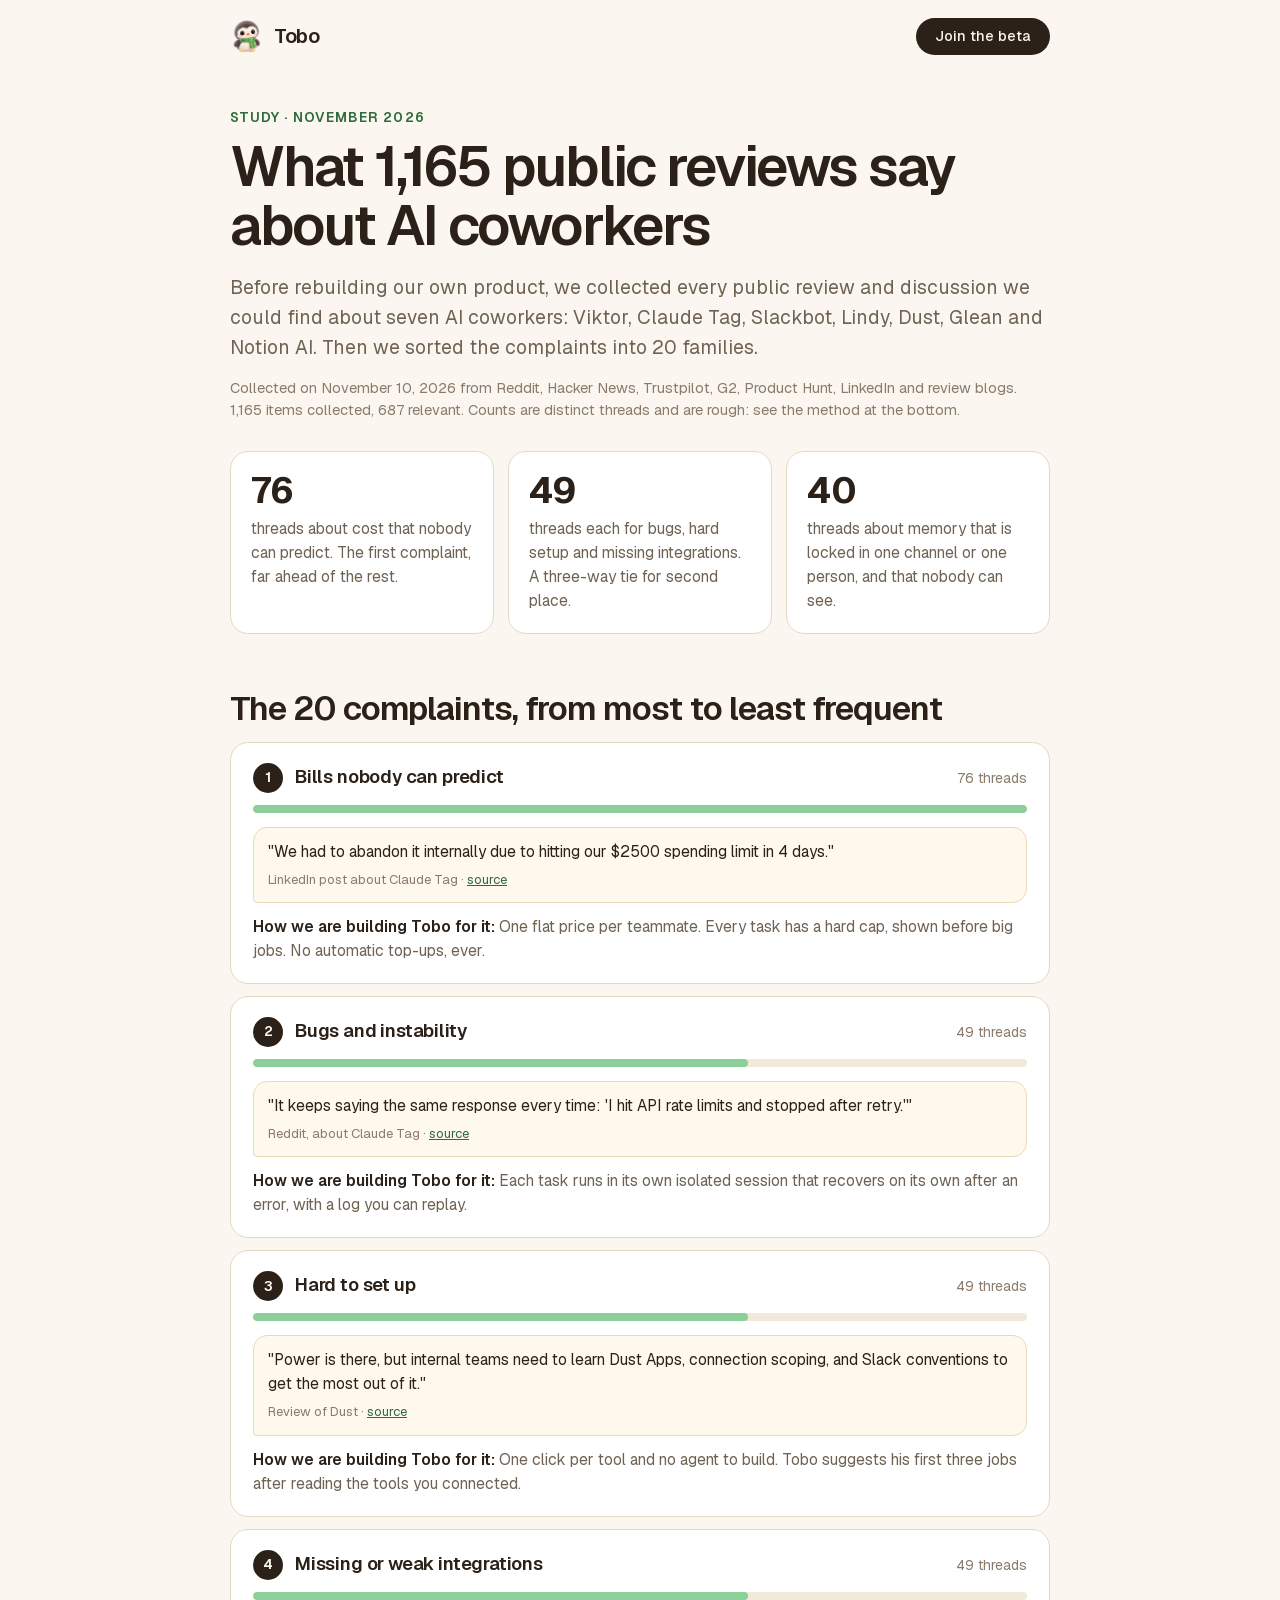
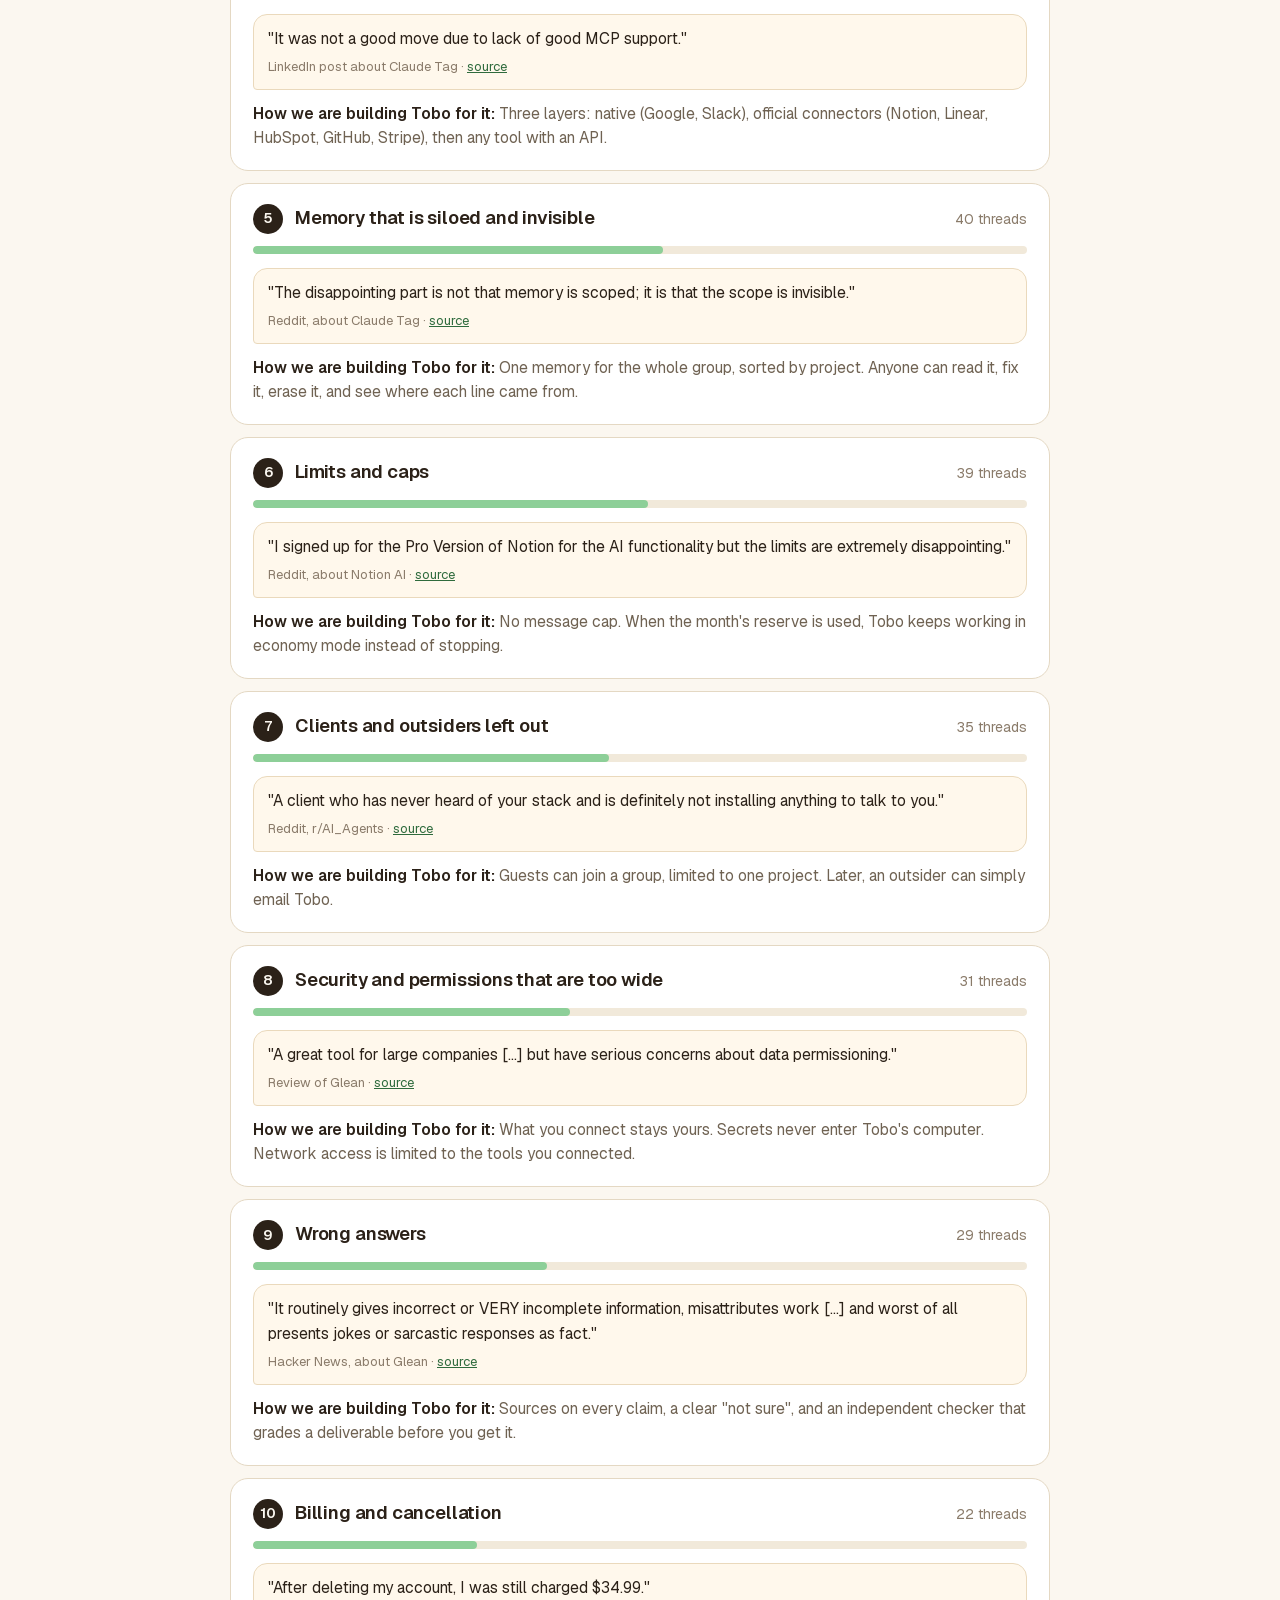
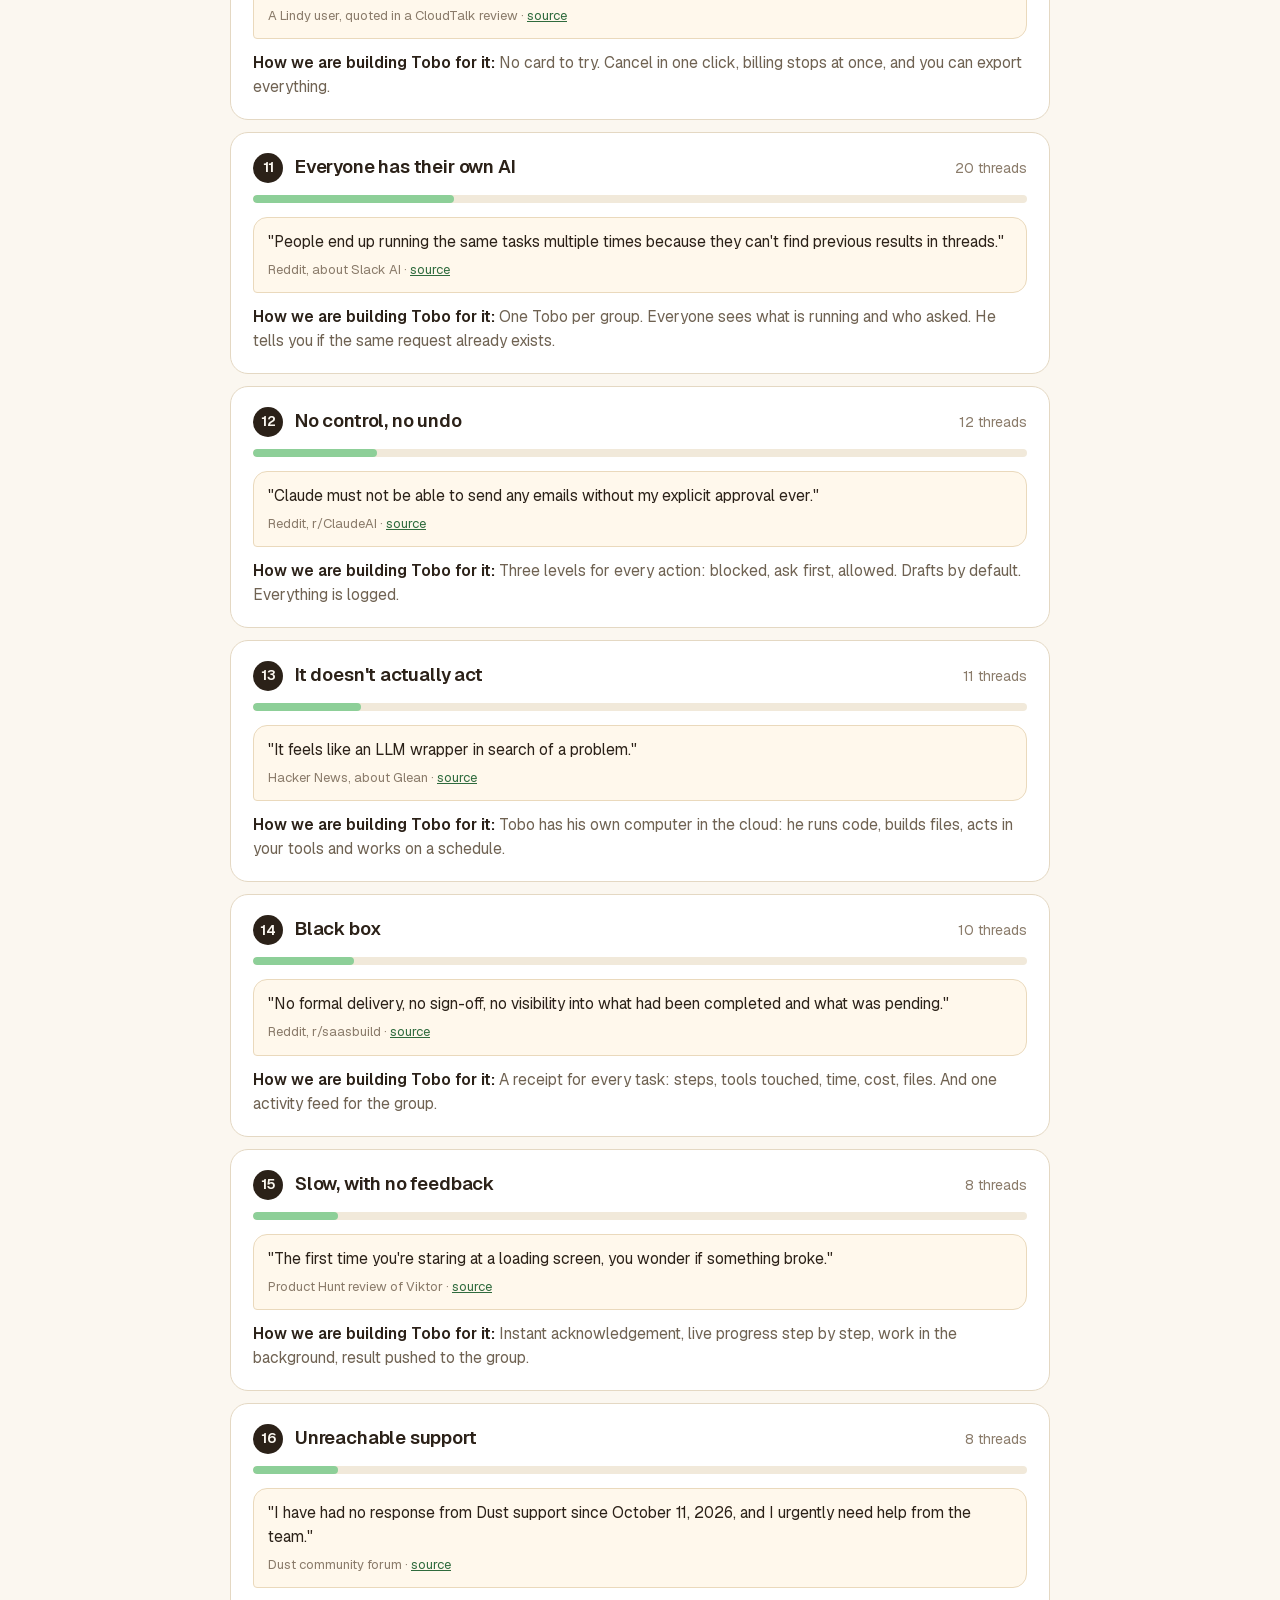
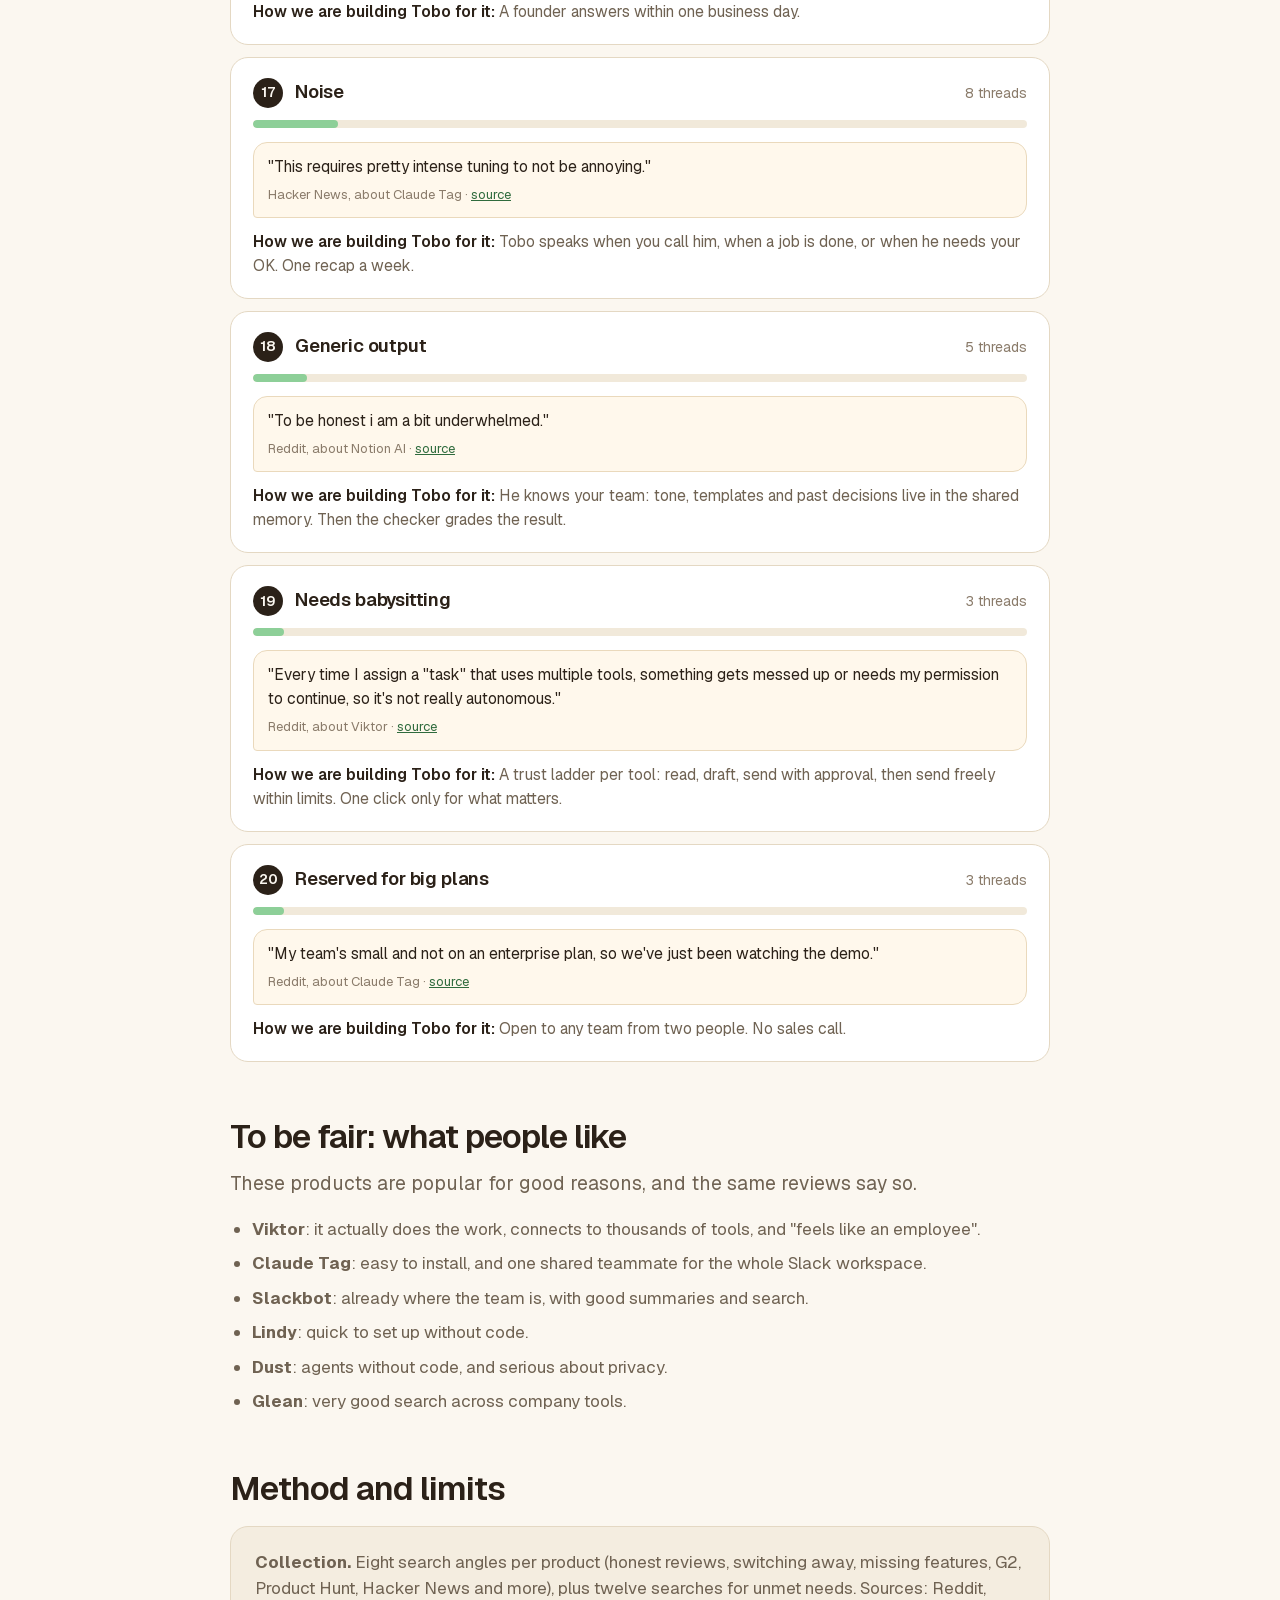
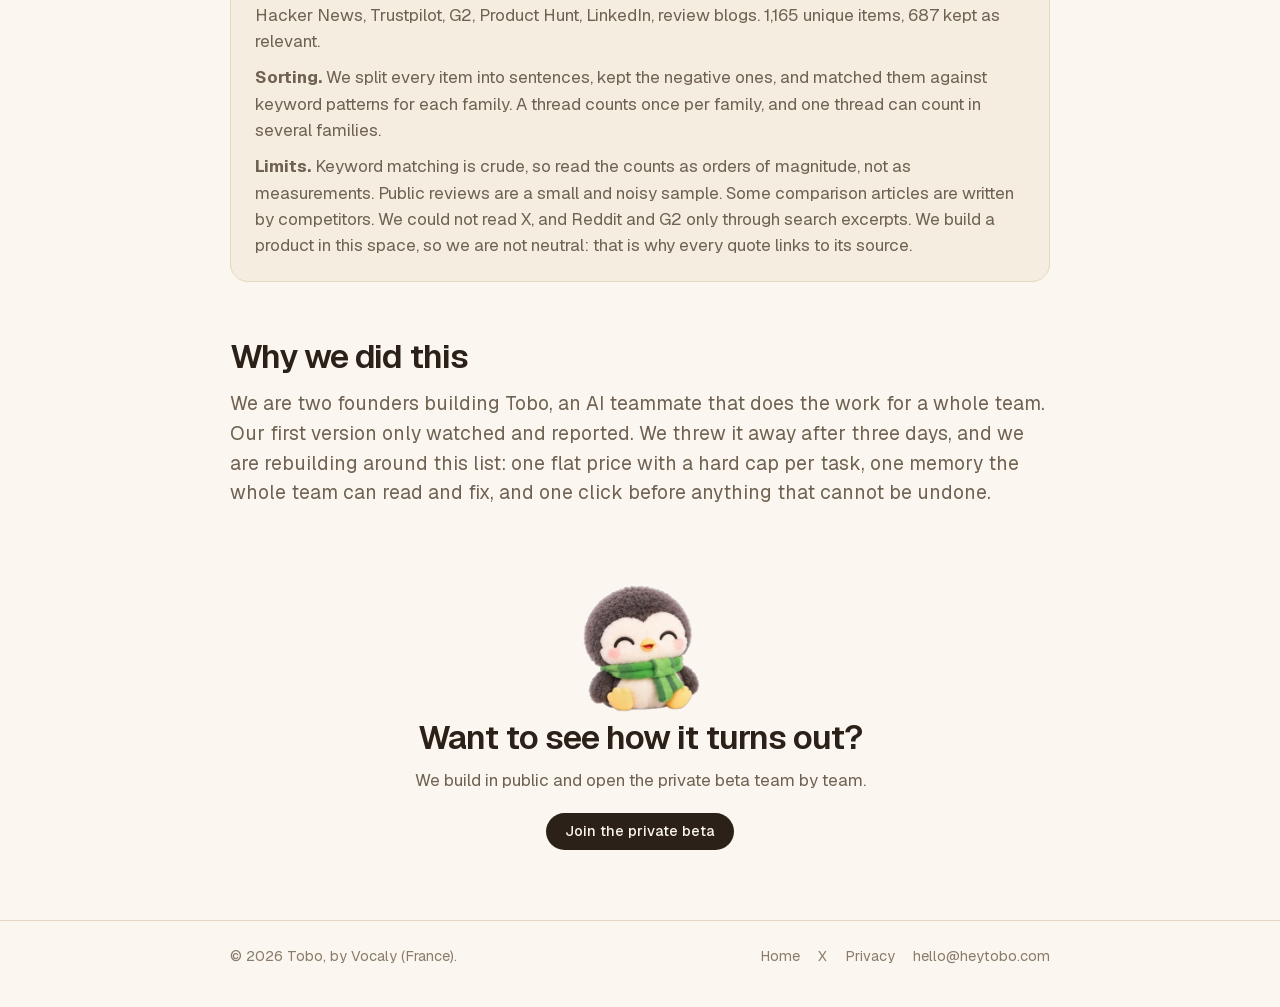
==== complaints.html @ 428bf972 "Étude publique : ce que disent 1 165 avis sur les coéquipiers IA Co-Authored-By: Claude Fable 5.2 <n" ====
<!doctype html>
<html lang="en">
<head>
<meta charset="utf-8">
<meta name="viewport" content="width=device-width, initial-scale=1">
<title>What 1,165 public reviews say about AI coworkers · Tobo</title>
<meta name="description" content="We collected 1,165 public reviews and discussions about Viktor, Claude Tag, Slackbot, Lindy, Dust, Glean and Notion AI, and sorted the complaints into 20 families. Counts, quotes, sources and method.">
<link rel="canonical" href="https://heytobo.com/complaints">
<meta property="og:type" content="article">
<meta property="og:url" content="https://heytobo.com/complaints">
<meta property="og:title" content="What 1,165 public reviews say about AI coworkers">
<meta property="og:description" content="20 complaint families, with counts, quotes and sources. Number one: bills nobody can predict.">
<meta property="og:image" content="https://heytobo.com/assets/og-complaints.png">
<meta name="twitter:card" content="summary_large_image">
<meta name="twitter:site" content="@heytobo">
<meta name="theme-color" content="#FBF7F0">
<link rel="icon" href="/favicon.ico" sizes="any">
<link rel="apple-touch-icon" href="/assets/apple-touch-icon.png">
<link rel="preload" href="/assets/fonts/geist-latin.woff2" as="font" type="font/woff2" crossorigin>
<style>
@font-face{font-family:"Geist";src:url("/assets/fonts/geist-latin.woff2") format("woff2");font-weight:100 900;font-style:normal;font-display:swap}
:root{--cream:#FBF7F0;--cocoa:#2B2118;--sand:#E4D8C3;--scarf:#8DCF98;--leaf:#2f6b3d;--mint:#E4F3E6;--muted:#6f6252;--soft:#8A7B6A}
*{box-sizing:border-box}
html{-webkit-text-size-adjust:100%}
body{margin:0;background:var(--cream);color:var(--cocoa);font-family:"Geist",-apple-system,BlinkMacSystemFont,"Segoe UI",Roboto,sans-serif;font-size:17px;line-height:1.55;-webkit-font-smoothing:antialiased}
a{color:var(--leaf)}
img{max-width:100%;height:auto;display:block}
.wrap{max-width:860px;margin:0 auto;padding:0 20px}
.nav{display:flex;align-items:center;justify-content:space-between;padding:18px 0}
.brand{display:flex;align-items:center;gap:10px;font-weight:600;font-size:20px;letter-spacing:-.02em;text-decoration:none;color:inherit}
.brand img{width:34px;height:34px;object-fit:contain}
.btn{display:inline-flex;align-items:center;justify-content:center;border:0;border-radius:9999px;font:inherit;font-weight:500;line-height:1;cursor:pointer;padding:.7rem 1.2rem;font-size:.9rem;text-decoration:none;color:var(--cream);background:var(--cocoa)}
.kicker{font-size:13.5px;font-weight:600;letter-spacing:.08em;text-transform:uppercase;color:var(--leaf);margin:34px 0 10px}
h1{font-size:clamp(2.1rem,5.4vw,3.5rem);line-height:1.05;letter-spacing:-.035em;font-weight:600;margin:0 0 18px}
h2{font-size:clamp(1.5rem,3.2vw,2.1rem);line-height:1.12;letter-spacing:-.03em;font-weight:600;margin:56px 0 14px}
.lead{font-size:clamp(1.05rem,1.6vw,1.2rem);color:var(--muted);margin:0 0 14px}
.meta{font-size:14.5px;color:var(--soft);margin:0 0 30px}
.cards{display:grid;grid-template-columns:repeat(3,1fr);gap:14px;margin:26px 0 8px}
@media (max-width:760px){.cards{grid-template-columns:1fr}}
.card{background:#fff;border:1px solid var(--sand);border-radius:18px;padding:20px}
.card b{display:block;font-size:2.3rem;letter-spacing:-.04em;line-height:1;margin-bottom:8px}
.card p{margin:0;color:var(--muted);font-size:15.5px}
.row{background:#fff;border:1px solid var(--sand);border-radius:18px;padding:20px 22px;margin:0 0 12px}
.head{display:flex;align-items:baseline;gap:12px}
.rank{flex:0 0 30px;height:30px;border-radius:50%;background:var(--cocoa);color:var(--cream);display:grid;place-items:center;font-weight:600;font-size:14px;align-self:center}
.row h3{flex:1;font-size:1.15rem;letter-spacing:-.01em;margin:0;font-weight:600}
.n{font-size:14px;color:var(--soft);white-space:nowrap}
.bar{height:8px;border-radius:8px;background:#F1E9DA;margin:12px 0 14px;overflow:hidden}
.bar i{display:block;height:100%;border-radius:8px;background:var(--scarf)}
blockquote{margin:0 0 12px;padding:12px 14px;background:#FFF8EC;border:1px solid #EAD9BC;border-radius:14px 14px 14px 4px;font-size:15.5px}
cite{display:block;font-style:normal;font-size:13px;color:var(--soft);margin-top:6px}
.fix{margin:0;font-size:15.5px;color:var(--muted)}
.fix b{color:var(--cocoa);font-weight:600}
ul{padding-left:22px;color:var(--muted)}
li{margin-bottom:8px}
.box{background:#F4EDE0;border:1px solid var(--sand);border-radius:18px;padding:22px 24px;margin:18px 0}
.box p{margin:0 0 10px;color:var(--muted)}
.box p:last-child{margin:0}
.cta{text-align:center;padding:56px 0 70px}
.cta img{width:120px;margin:0 auto 6px}
.cta h2{margin:0 0 10px}
.cta p{color:var(--muted);max-width:34em;margin:0 auto 20px}
footer{border-top:1px solid var(--sand);padding:24px 0 40px;font-size:14.5px;color:var(--soft)}
.foot{display:flex;flex-wrap:wrap;gap:12px 24px;justify-content:space-between}
.foot a{color:inherit;text-decoration:none;margin-left:18px}
</style>
</head>
<body>
<div class="wrap">
  <header class="nav">
    <a class="brand" href="/" aria-label="Tobo, home"><img src="/assets/tobo-face.png" alt="" width="34" height="34">Tobo</a>
    <a class="btn" href="/#join">Join the beta</a>
  </header>

  <main>
    <p class="kicker">Study · November 2026</p>
    <h1>What 1,165 public reviews say about AI coworkers</h1>
    <p class="lead">Before rebuilding our own product, we collected every public review and discussion we could find about seven AI coworkers: Viktor, Claude Tag, Slackbot, Lindy, Dust, Glean and Notion AI. Then we sorted the complaints into 20 families.</p>
    <p class="meta">Collected on November 10, 2026 from Reddit, Hacker News, Trustpilot, G2, Product Hunt, LinkedIn and review blogs. 1,165 items collected, 687 relevant. Counts are distinct threads and are rough: see the method at the bottom.</p>

    <div class="cards">
      <div class="card"><b>76</b><p>threads about cost that nobody can predict. The first complaint, far ahead of the rest.</p></div>
      <div class="card"><b>49</b><p>threads each for bugs, hard setup and missing integrations. A three-way tie for second place.</p></div>
      <div class="card"><b>40</b><p>threads about memory that is locked in one channel or one person, and that nobody can see.</p></div>
    </div>

    <h2>The 20 complaints, from most to least frequent</h2>
    
      <article class="row" id="c1">
        <div class="head"><span class="rank">1</span><h3>Bills nobody can predict</h3><span class="n">76 threads</span></div>
        <div class="bar"><i style="width:100%"></i></div>
        <blockquote>"We had to abandon it internally due to hitting our $2500 spending limit in 4 days."<cite>LinkedIn post about Claude Tag · <a href="https://www.linkedin.com/posts/breckenedge_about-six-weeks-ago-we-replaced-the-claude-activity-7496212854392500225-AgJH" rel="nofollow noopener">source</a></cite></blockquote>
        <p class="fix"><b>How we are building Tobo for it:</b> One flat price per teammate. Every task has a hard cap, shown before big jobs. No automatic top-ups, ever.</p>
      </article>
      <article class="row" id="c2">
        <div class="head"><span class="rank">2</span><h3>Bugs and instability</h3><span class="n">49 threads</span></div>
        <div class="bar"><i style="width:64%"></i></div>
        <blockquote>"It keeps saying the same response every time: &#x27;I hit API rate limits and stopped after retry.&#x27;"<cite>Reddit, about Claude Tag · <a href="https://www.reddit.com/r/ClaudeAI/comments/1v4oxl7/claude_in_slack_is_completely_broken/" rel="nofollow noopener">source</a></cite></blockquote>
        <p class="fix"><b>How we are building Tobo for it:</b> Each task runs in its own isolated session that recovers on its own after an error, with a log you can replay.</p>
      </article>
      <article class="row" id="c3">
        <div class="head"><span class="rank">3</span><h3>Hard to set up</h3><span class="n">49 threads</span></div>
        <div class="bar"><i style="width:64%"></i></div>
        <blockquote>"Power is there, but internal teams need to learn Dust Apps, connection scoping, and Slack conventions to get the most out of it."<cite>Review of Dust · <a href="https://metaflow.life/blog/dust-tt-reviews" rel="nofollow noopener">source</a></cite></blockquote>
        <p class="fix"><b>How we are building Tobo for it:</b> One click per tool and no agent to build. Tobo suggests his first three jobs after reading the tools you connected.</p>
      </article>
      <article class="row" id="c4">
        <div class="head"><span class="rank">4</span><h3>Missing or weak integrations</h3><span class="n">49 threads</span></div>
        <div class="bar"><i style="width:64%"></i></div>
        <blockquote>"It was not a good move due to lack of good MCP support."<cite>LinkedIn post about Claude Tag · <a href="https://www.linkedin.com/posts/breckenedge_about-six-weeks-ago-we-replaced-the-claude-activity-7496212854392500225-AgJH" rel="nofollow noopener">source</a></cite></blockquote>
        <p class="fix"><b>How we are building Tobo for it:</b> Three layers: native (Google, Slack), official connectors (Notion, Linear, HubSpot, GitHub, Stripe), then any tool with an API.</p>
      </article>
      <article class="row" id="c5">
        <div class="head"><span class="rank">5</span><h3>Memory that is siloed and invisible</h3><span class="n">40 threads</span></div>
        <div class="bar"><i style="width:53%"></i></div>
        <blockquote>"The disappointing part is not that memory is scoped; it is that the scope is invisible."<cite>Reddit, about Claude Tag · <a href="https://www.reddit.com/r/AI_Agents/comments/1uhv7kz/how_has_your_experience_with_claude_tag_been_i_am/" rel="nofollow noopener">source</a></cite></blockquote>
        <p class="fix"><b>How we are building Tobo for it:</b> One memory for the whole group, sorted by project. Anyone can read it, fix it, erase it, and see where each line came from.</p>
      </article>
      <article class="row" id="c6">
        <div class="head"><span class="rank">6</span><h3>Limits and caps</h3><span class="n">39 threads</span></div>
        <div class="bar"><i style="width:51%"></i></div>
        <blockquote>"I signed up for the Pro Version of Notion for the AI functionality but the limits are extremely disappointing."<cite>Reddit, about Notion AI · <a href="https://www.reddit.com/r/Notion/comments/1vqoqxl/how_quickly_are_you_hitting_the_notion_ai_agent/" rel="nofollow noopener">source</a></cite></blockquote>
        <p class="fix"><b>How we are building Tobo for it:</b> No message cap. When the month&#x27;s reserve is used, Tobo keeps working in economy mode instead of stopping.</p>
      </article>
      <article class="row" id="c7">
        <div class="head"><span class="rank">7</span><h3>Clients and outsiders left out</h3><span class="n">35 threads</span></div>
        <div class="bar"><i style="width:46%"></i></div>
        <blockquote>"A client who has never heard of your stack and is definitely not installing anything to talk to you."<cite>Reddit, r/AI_Agents · <a href="https://www.reddit.com/r/AI_Agents/comments/1vmqjjy/how_do_your_agents_actually_talk_to_people/" rel="nofollow noopener">source</a></cite></blockquote>
        <p class="fix"><b>How we are building Tobo for it:</b> Guests can join a group, limited to one project. Later, an outsider can simply email Tobo.</p>
      </article>
      <article class="row" id="c8">
        <div class="head"><span class="rank">8</span><h3>Security and permissions that are too wide</h3><span class="n">31 threads</span></div>
        <div class="bar"><i style="width:41%"></i></div>
        <blockquote>"A great tool for large companies [...] but have serious concerns about data permissioning."<cite>Review of Glean · <a href="https://luciafranzese.substack.com/p/work-platform-glean-product-review" rel="nofollow noopener">source</a></cite></blockquote>
        <p class="fix"><b>How we are building Tobo for it:</b> What you connect stays yours. Secrets never enter Tobo&#x27;s computer. Network access is limited to the tools you connected.</p>
      </article>
      <article class="row" id="c9">
        <div class="head"><span class="rank">9</span><h3>Wrong answers</h3><span class="n">29 threads</span></div>
        <div class="bar"><i style="width:38%"></i></div>
        <blockquote>"It routinely gives incorrect or VERY incomplete information, misattributes work [...] and worst of all presents jokes or sarcastic responses as fact."<cite>Hacker News, about Glean · <a href="https://news.ycombinator.com/item?id=41899040" rel="nofollow noopener">source</a></cite></blockquote>
        <p class="fix"><b>How we are building Tobo for it:</b> Sources on every claim, a clear &quot;not sure&quot;, and an independent checker that grades a deliverable before you get it.</p>
      </article>
      <article class="row" id="c10">
        <div class="head"><span class="rank">10</span><h3>Billing and cancellation</h3><span class="n">22 threads</span></div>
        <div class="bar"><i style="width:29%"></i></div>
        <blockquote>"After deleting my account, I was still charged $34.99."<cite>A Lindy user, quoted in a CloudTalk review · <a href="https://www.cloudtalk.io/blog/lindy-ai-review/" rel="nofollow noopener">source</a></cite></blockquote>
        <p class="fix"><b>How we are building Tobo for it:</b> No card to try. Cancel in one click, billing stops at once, and you can export everything.</p>
      </article>
      <article class="row" id="c11">
        <div class="head"><span class="rank">11</span><h3>Everyone has their own AI</h3><span class="n">20 threads</span></div>
        <div class="bar"><i style="width:26%"></i></div>
        <blockquote>"People end up running the same tasks multiple times because they can&#x27;t find previous results in threads."<cite>Reddit, about Slack AI · <a href="https://www.reddit.com/r/AI_Agents/comments/1rro5d3/slack_ai_still_feels_so_dumb_has_anyone_tried_an/" rel="nofollow noopener">source</a></cite></blockquote>
        <p class="fix"><b>How we are building Tobo for it:</b> One Tobo per group. Everyone sees what is running and who asked. He tells you if the same request already exists.</p>
      </article>
      <article class="row" id="c12">
        <div class="head"><span class="rank">12</span><h3>No control, no undo</h3><span class="n">12 threads</span></div>
        <div class="bar"><i style="width:16%"></i></div>
        <blockquote>"Claude must not be able to send any emails without my explicit approval ever."<cite>Reddit, r/ClaudeAI · <a href="https://www.reddit.com/r/ClaudeAI/comments/1rrh2ef/i_used_claude_code_to_write_a_tool_to_automate_my/" rel="nofollow noopener">source</a></cite></blockquote>
        <p class="fix"><b>How we are building Tobo for it:</b> Three levels for every action: blocked, ask first, allowed. Drafts by default. Everything is logged.</p>
      </article>
      <article class="row" id="c13">
        <div class="head"><span class="rank">13</span><h3>It doesn&#x27;t actually act</h3><span class="n">11 threads</span></div>
        <div class="bar"><i style="width:14%"></i></div>
        <blockquote>"It feels like an LLM wrapper in search of a problem."<cite>Hacker News, about Glean · <a href="https://news.ycombinator.com/item?id=46000983" rel="nofollow noopener">source</a></cite></blockquote>
        <p class="fix"><b>How we are building Tobo for it:</b> Tobo has his own computer in the cloud: he runs code, builds files, acts in your tools and works on a schedule.</p>
      </article>
      <article class="row" id="c14">
        <div class="head"><span class="rank">14</span><h3>Black box</h3><span class="n">10 threads</span></div>
        <div class="bar"><i style="width:13%"></i></div>
        <blockquote>"No formal delivery, no sign-off, no visibility into what had been completed and what was pending."<cite>Reddit, r/saasbuild · <a href="https://www.reddit.com/r/saasbuild/comments/1tdtrp9/built_a_client_portal_after_losing_a_client/" rel="nofollow noopener">source</a></cite></blockquote>
        <p class="fix"><b>How we are building Tobo for it:</b> A receipt for every task: steps, tools touched, time, cost, files. And one activity feed for the group.</p>
      </article>
      <article class="row" id="c15">
        <div class="head"><span class="rank">15</span><h3>Slow, with no feedback</h3><span class="n">8 threads</span></div>
        <div class="bar"><i style="width:11%"></i></div>
        <blockquote>"The first time you&#x27;re staring at a loading screen, you wonder if something broke."<cite>Product Hunt review of Viktor · <a href="https://www.producthunt.com/products/viktor/reviews" rel="nofollow noopener">source</a></cite></blockquote>
        <p class="fix"><b>How we are building Tobo for it:</b> Instant acknowledgement, live progress step by step, work in the background, result pushed to the group.</p>
      </article>
      <article class="row" id="c16">
        <div class="head"><span class="rank">16</span><h3>Unreachable support</h3><span class="n">8 threads</span></div>
        <div class="bar"><i style="width:11%"></i></div>
        <blockquote>"I have had no response from Dust support since October 11, 2026, and I urgently need help from the team."<cite>Dust community forum · <a href="https://community.dust.tt/members/prof_2dhMGF67WSE8" rel="nofollow noopener">source</a></cite></blockquote>
        <p class="fix"><b>How we are building Tobo for it:</b> A founder answers within one business day.</p>
      </article>
      <article class="row" id="c17">
        <div class="head"><span class="rank">17</span><h3>Noise</h3><span class="n">8 threads</span></div>
        <div class="bar"><i style="width:11%"></i></div>
        <blockquote>"This requires pretty intense tuning to not be annoying."<cite>Hacker News, about Claude Tag · <a href="https://news.ycombinator.com/item?id=48649486" rel="nofollow noopener">source</a></cite></blockquote>
        <p class="fix"><b>How we are building Tobo for it:</b> Tobo speaks when you call him, when a job is done, or when he needs your OK. One recap a week.</p>
      </article>
      <article class="row" id="c18">
        <div class="head"><span class="rank">18</span><h3>Generic output</h3><span class="n">5 threads</span></div>
        <div class="bar"><i style="width:7%"></i></div>
        <blockquote>"To be honest i am a bit underwhelmed."<cite>Reddit, about Notion AI · <a href="https://www.reddit.com/r/Notion/comments/1pt3wzz/notion_ai_worth_it/" rel="nofollow noopener">source</a></cite></blockquote>
        <p class="fix"><b>How we are building Tobo for it:</b> He knows your team: tone, templates and past decisions live in the shared memory. Then the checker grades the result.</p>
      </article>
      <article class="row" id="c19">
        <div class="head"><span class="rank">19</span><h3>Needs babysitting</h3><span class="n">3 threads</span></div>
        <div class="bar"><i style="width:4%"></i></div>
        <blockquote>"Every time I assign a &quot;task&quot; that uses multiple tools, something gets messed up or needs my permission to continue, so it&#x27;s not really autonomous."<cite>Reddit, about Viktor · <a href="https://www.reddit.com/r/AI_Agents/comments/1uwma0q/claude_vs_codex_vs_many_vs_viktor/" rel="nofollow noopener">source</a></cite></blockquote>
        <p class="fix"><b>How we are building Tobo for it:</b> A trust ladder per tool: read, draft, send with approval, then send freely within limits. One click only for what matters.</p>
      </article>
      <article class="row" id="c20">
        <div class="head"><span class="rank">20</span><h3>Reserved for big plans</h3><span class="n">3 threads</span></div>
        <div class="bar"><i style="width:4%"></i></div>
        <blockquote>"My team&#x27;s small and not on an enterprise plan, so we&#x27;ve just been watching the demo."<cite>Reddit, about Claude Tag · <a href="https://www.reddit.com/r/ClaudeAI/comments/1vg2zu2/claude_tag_looks_great_but_its_enterpriseonly/" rel="nofollow noopener">source</a></cite></blockquote>
        <p class="fix"><b>How we are building Tobo for it:</b> Open to any team from two people. No sales call.</p>
      </article>

    <h2>To be fair: what people like</h2>
    <p class="lead">These products are popular for good reasons, and the same reviews say so.</p>
    <ul>
      <li><b>Viktor</b>: it actually does the work, connects to thousands of tools, and "feels like an employee".</li>
      <li><b>Claude Tag</b>: easy to install, and one shared teammate for the whole Slack workspace.</li>
      <li><b>Slackbot</b>: already where the team is, with good summaries and search.</li>
      <li><b>Lindy</b>: quick to set up without code.</li>
      <li><b>Dust</b>: agents without code, and serious about privacy.</li>
      <li><b>Glean</b>: very good search across company tools.</li>
    </ul>

    <h2>Method and limits</h2>
    <div class="box">
      <p><b>Collection.</b> Eight search angles per product (honest reviews, switching away, missing features, G2, Product Hunt, Hacker News and more), plus twelve searches for unmet needs. Sources: Reddit, Hacker News, Trustpilot, G2, Product Hunt, LinkedIn, review blogs. 1,165 unique items, 687 kept as relevant.</p>
      <p><b>Sorting.</b> We split every item into sentences, kept the negative ones, and matched them against keyword patterns for each family. A thread counts once per family, and one thread can count in several families.</p>
      <p><b>Limits.</b> Keyword matching is crude, so read the counts as orders of magnitude, not as measurements. Public reviews are a small and noisy sample. Some comparison articles are written by competitors. We could not read X, and Reddit and G2 only through search excerpts. We build a product in this space, so we are not neutral: that is why every quote links to its source.</p>
    </div>

    <h2>Why we did this</h2>
    <p class="lead">We are two founders building Tobo, an AI teammate that does the work for a whole team. Our first version only watched and reported. We threw it away after three days, and we are rebuilding around this list: one flat price with a hard cap per task, one memory the whole team can read and fix, and one click before anything that cannot be undone.</p>
  </main>
</div>

<section class="cta">
  <div class="wrap">
    <img src="/assets/tobo-happy.webp" alt="Tobo, a plush penguin with a green scarf" width="274" height="308">
    <h2>Want to see how it turns out?</h2>
    <p>We build in public and open the private beta team by team.</p>
    <a class="btn" href="/#join">Join the private beta</a>
  </div>
</section>

<footer>
  <div class="wrap foot">
    <span>© 2026 Tobo, by Vocaly (France).</span>
    <span><a href="/">Home</a><a href="https://x.com/heytobo">X</a><a href="/privacy">Privacy</a><a href="mailto:hello@heytobo.com">hello@heytobo.com</a></span>
  </div>
</footer>
</body>
</html>
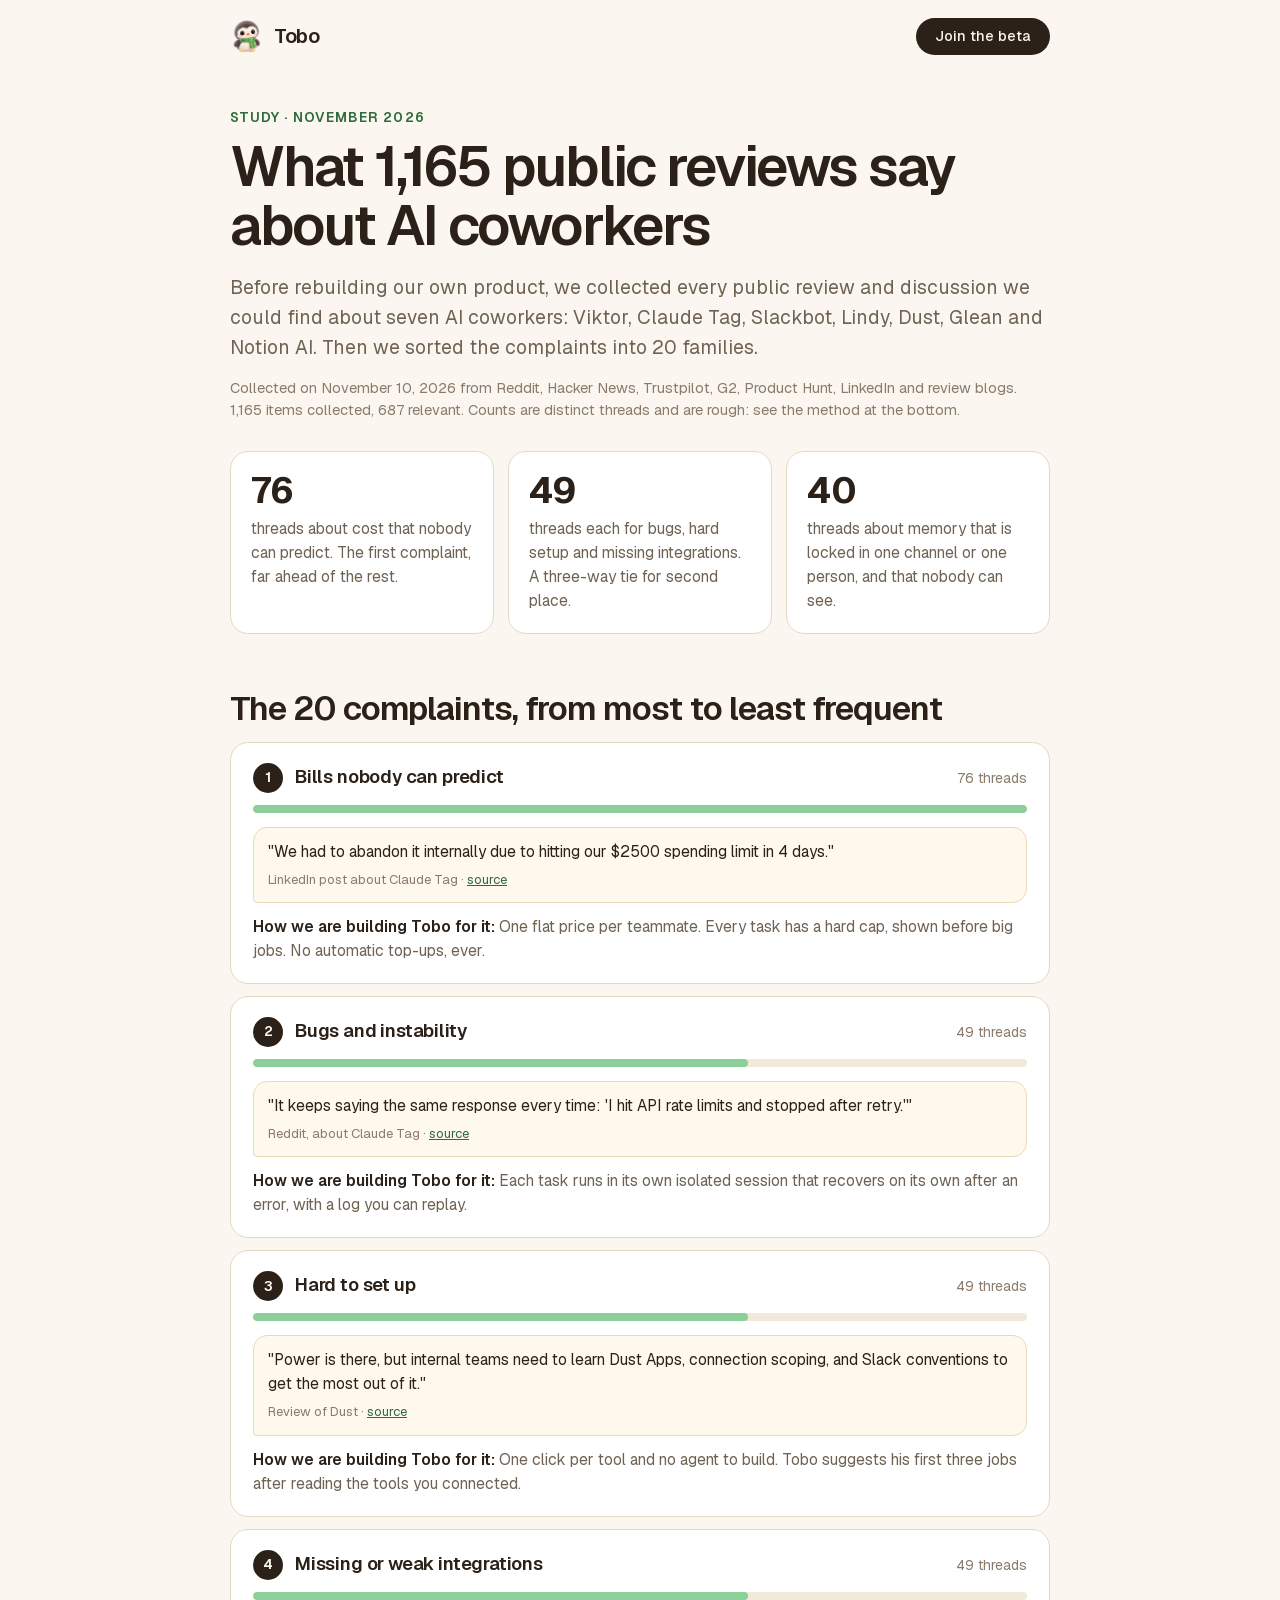
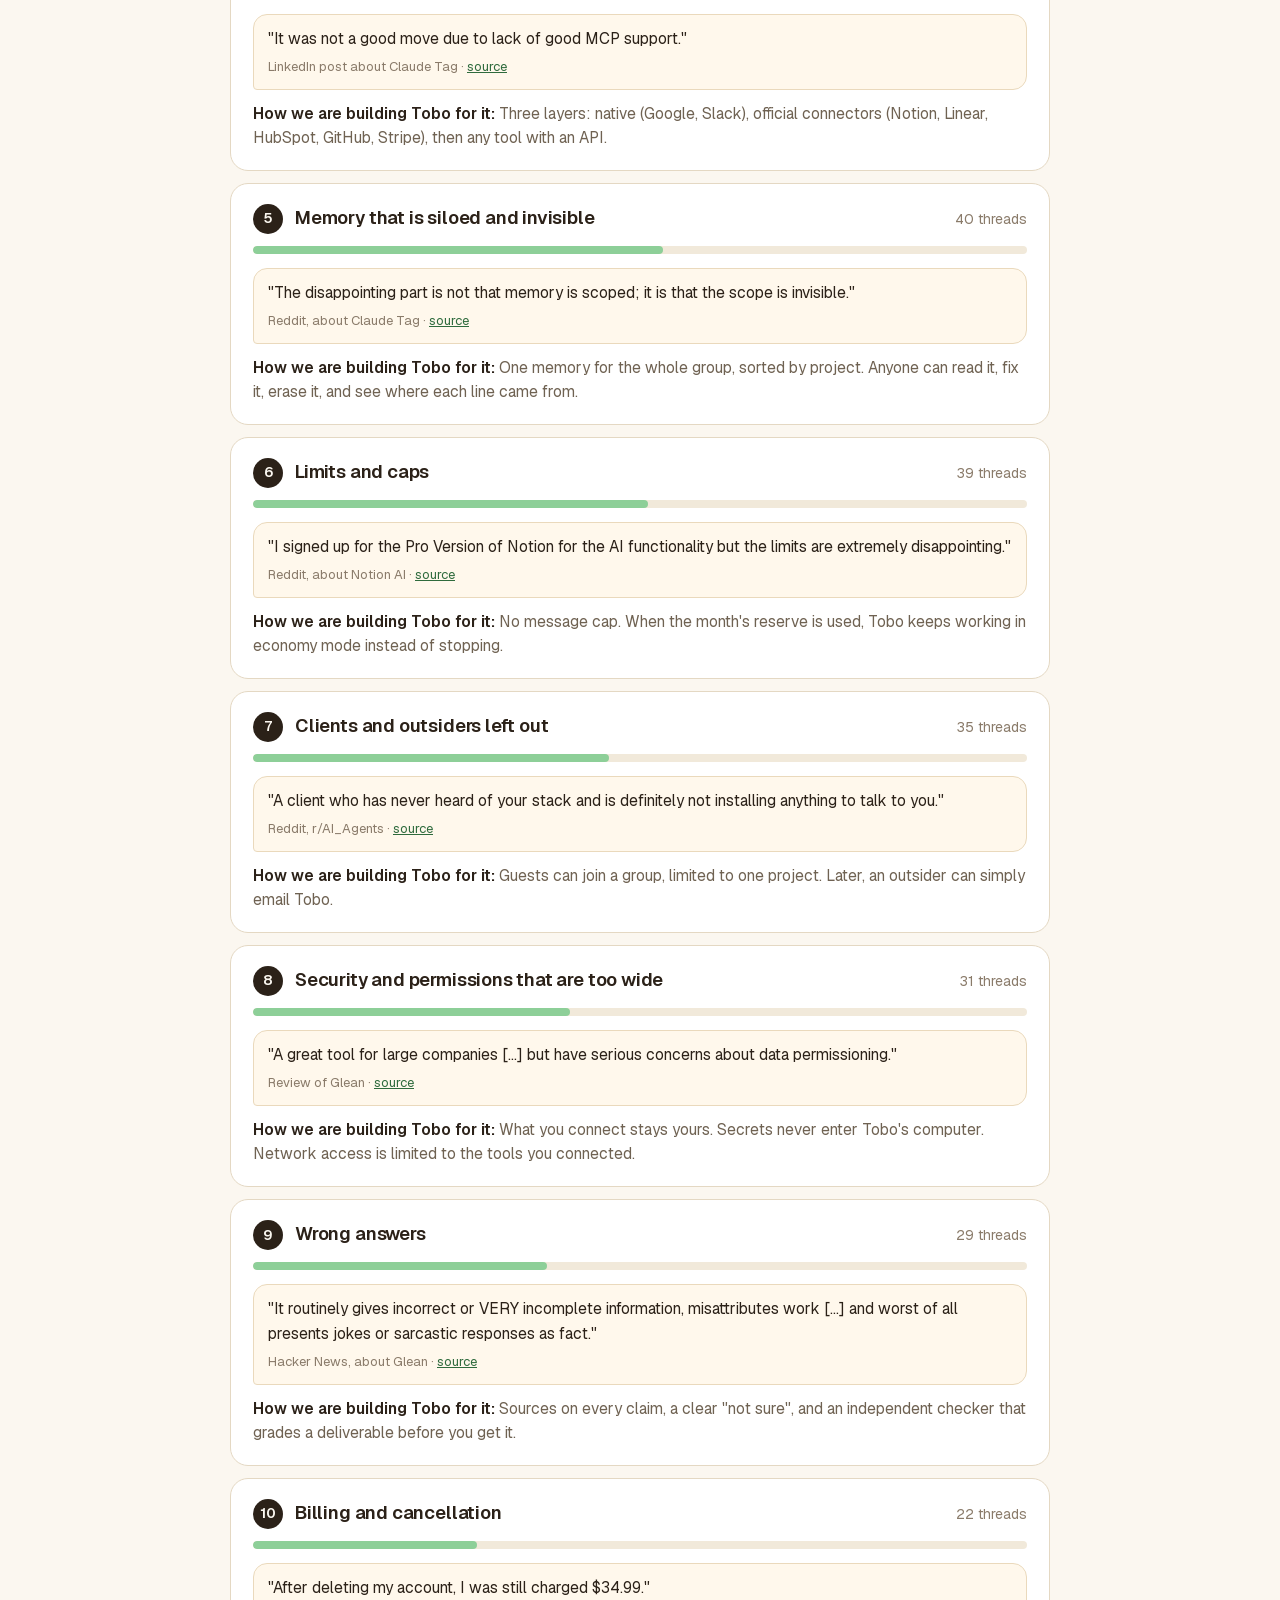
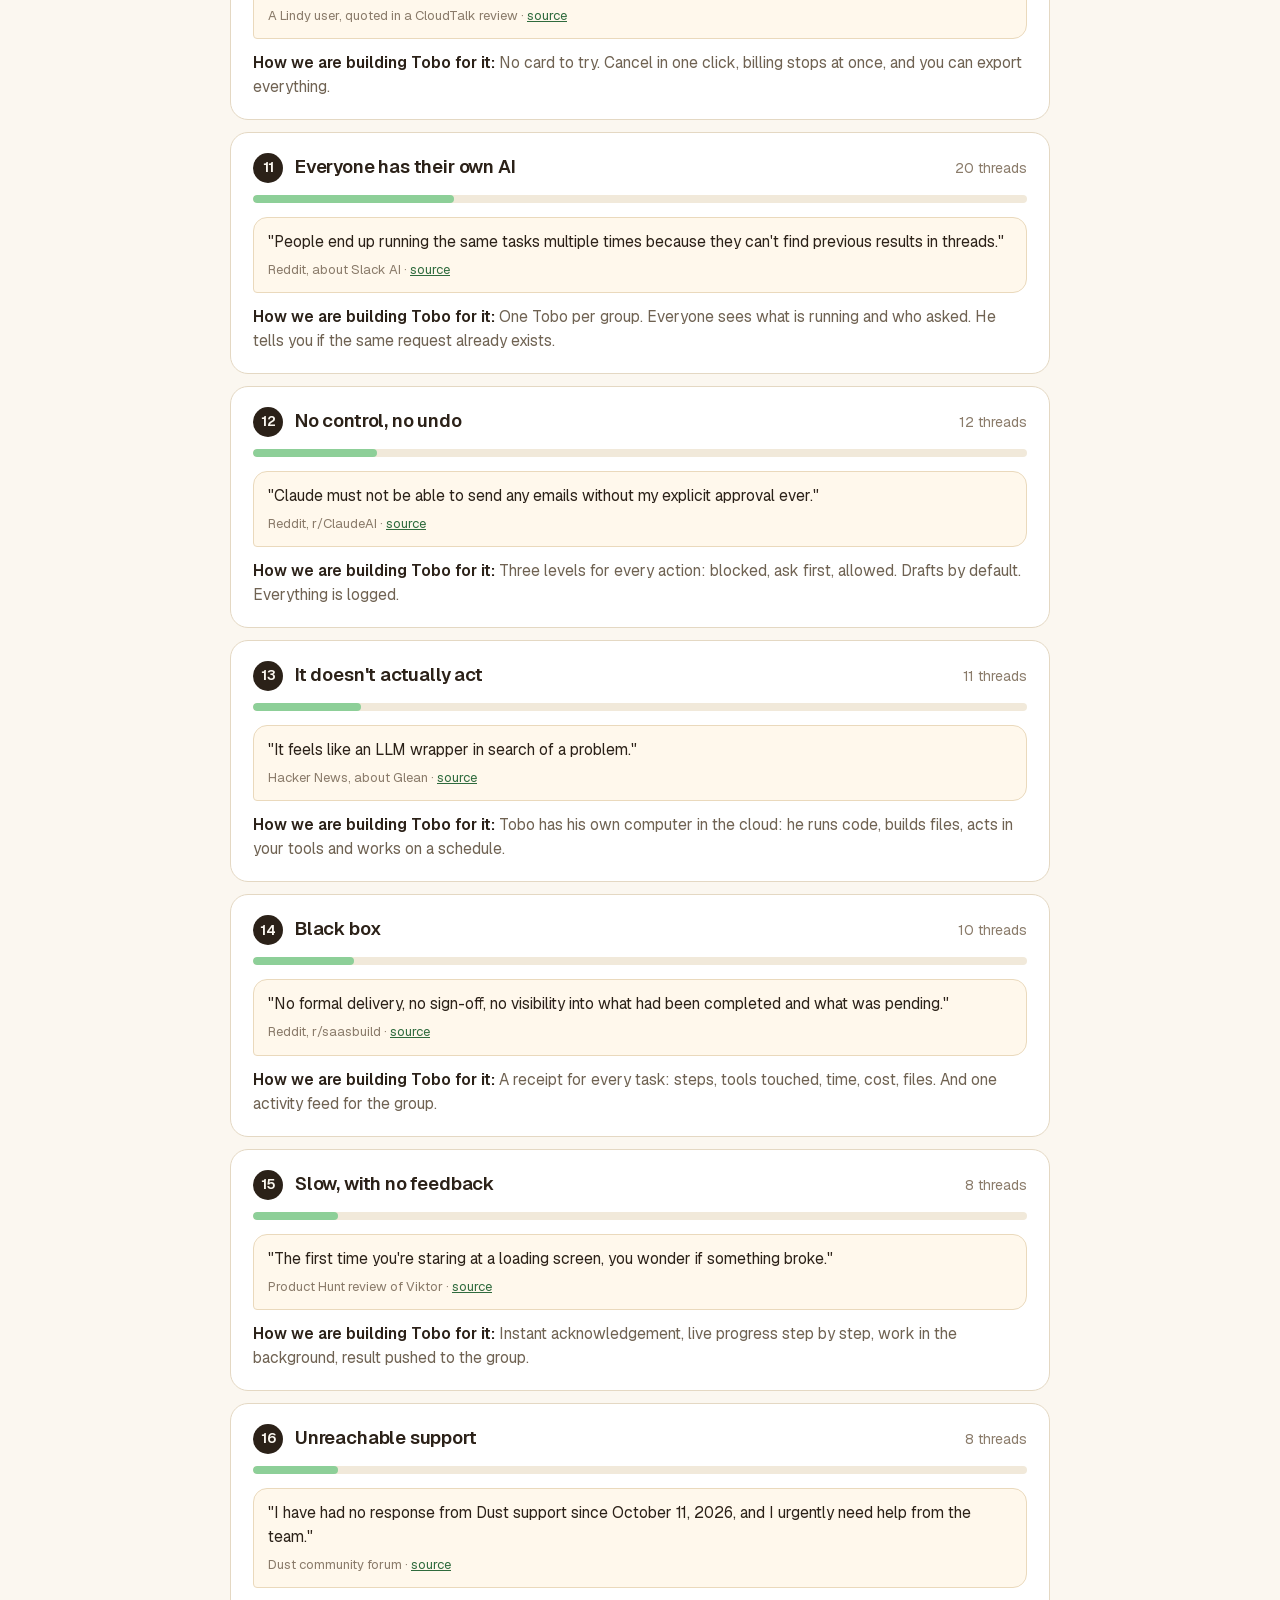
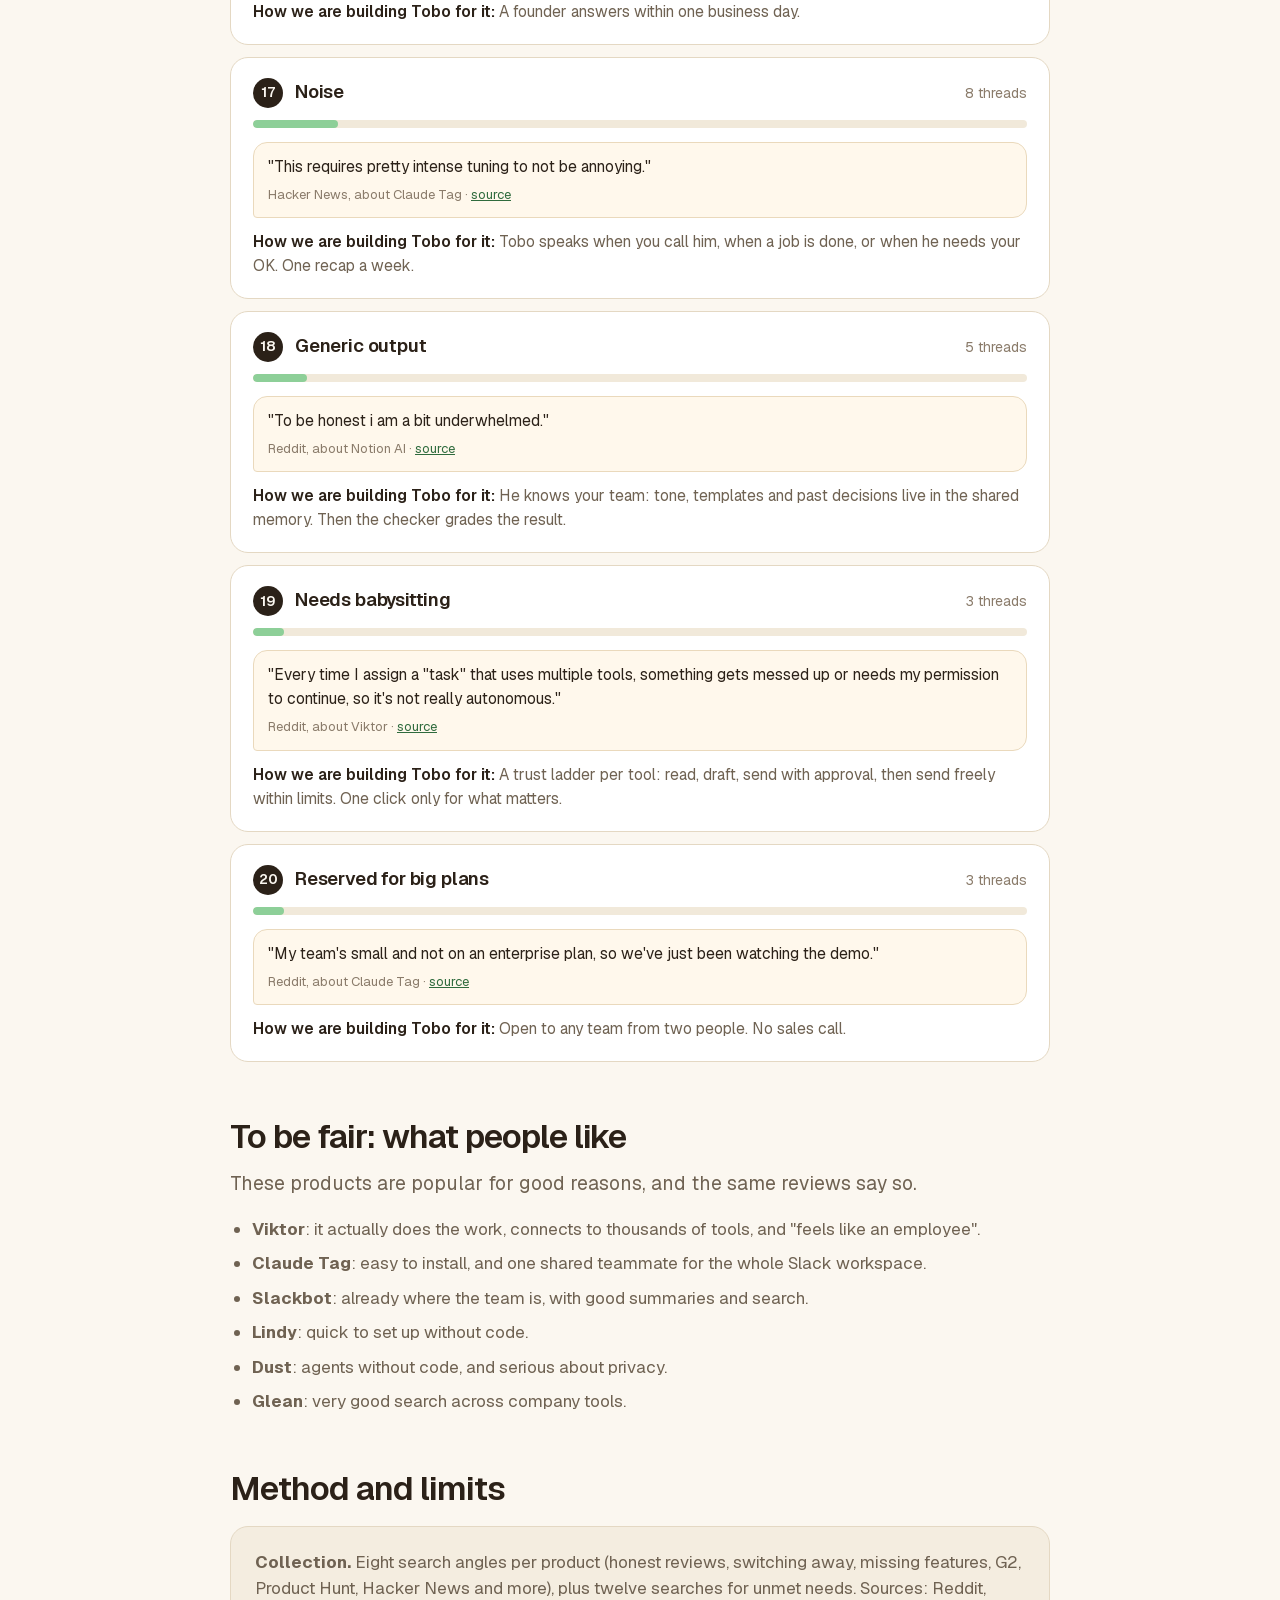
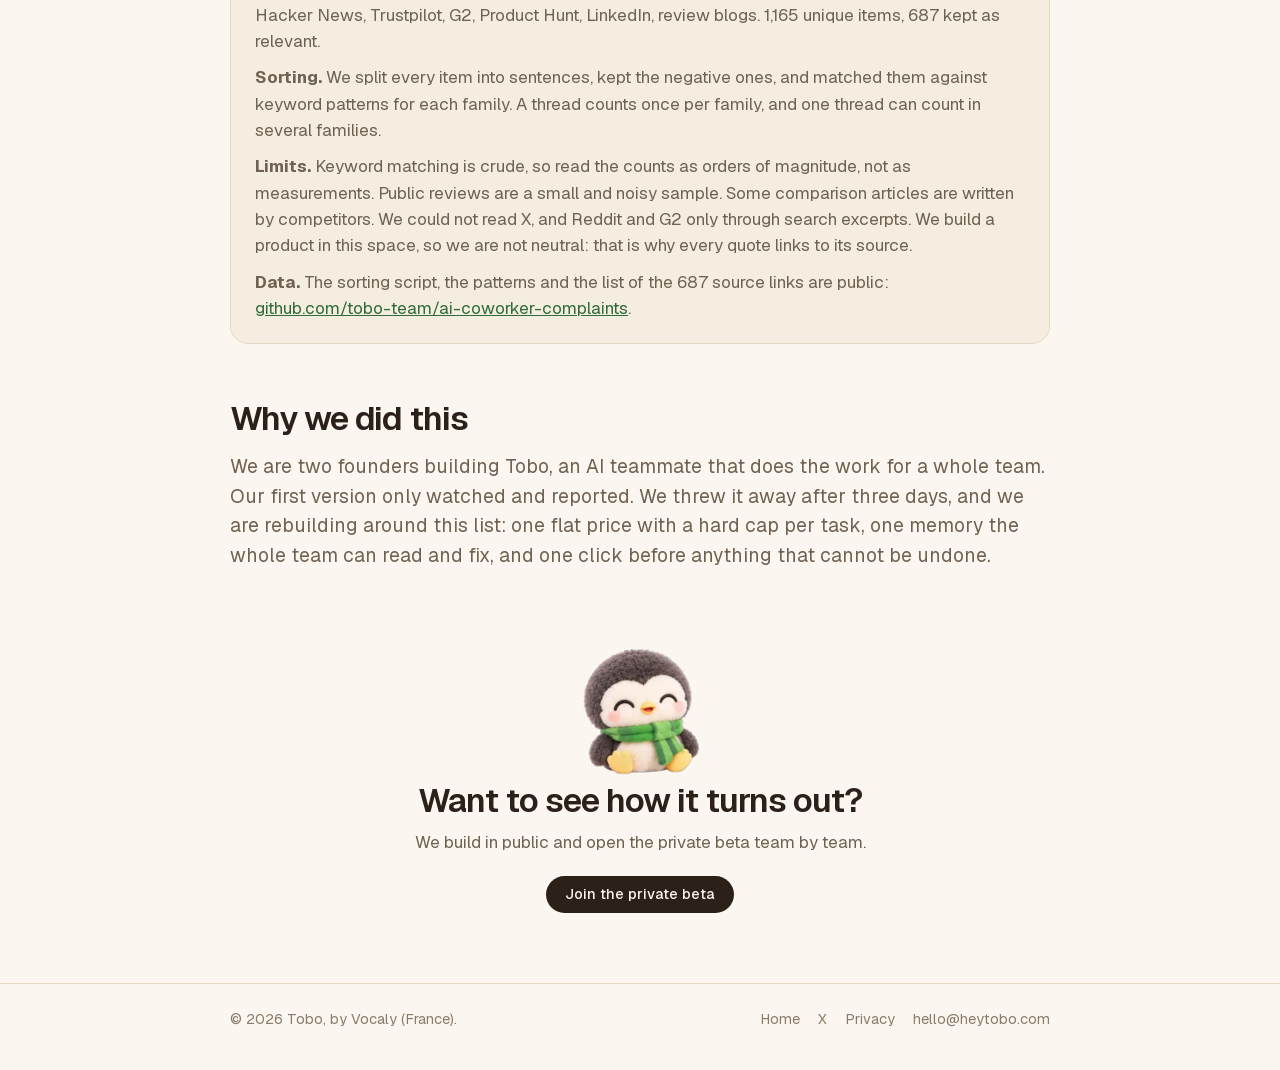
==== commit 845f6771: "Étude : lien vers les données publiques Co-Authored-By: Claude Fable 5.2 <noreply@anthropic.com> Cla" ====
--- a/complaints.html
+++ b/complaints.html
@@ -223,6 +223,7 @@
       <p><b>Collection.</b> Eight search angles per product (honest reviews, switching away, missing features, G2, Product Hunt, Hacker News and more), plus twelve searches for unmet needs. Sources: Reddit, Hacker News, Trustpilot, G2, Product Hunt, LinkedIn, review blogs. 1,165 unique items, 687 kept as relevant.</p>
       <p><b>Sorting.</b> We split every item into sentences, kept the negative ones, and matched them against keyword patterns for each family. A thread counts once per family, and one thread can count in several families.</p>
       <p><b>Limits.</b> Keyword matching is crude, so read the counts as orders of magnitude, not as measurements. Public reviews are a small and noisy sample. Some comparison articles are written by competitors. We could not read X, and Reddit and G2 only through search excerpts. We build a product in this space, so we are not neutral: that is why every quote links to its source.</p>
+      <p><b>Data.</b> The sorting script, the patterns and the list of the 687 source links are public: <a href="https://github.com/tobo-team/ai-coworker-complaints">github.com/tobo-team/ai-coworker-complaints</a>.</p>
     </div>
 
     <h2>Why we did this</h2>
